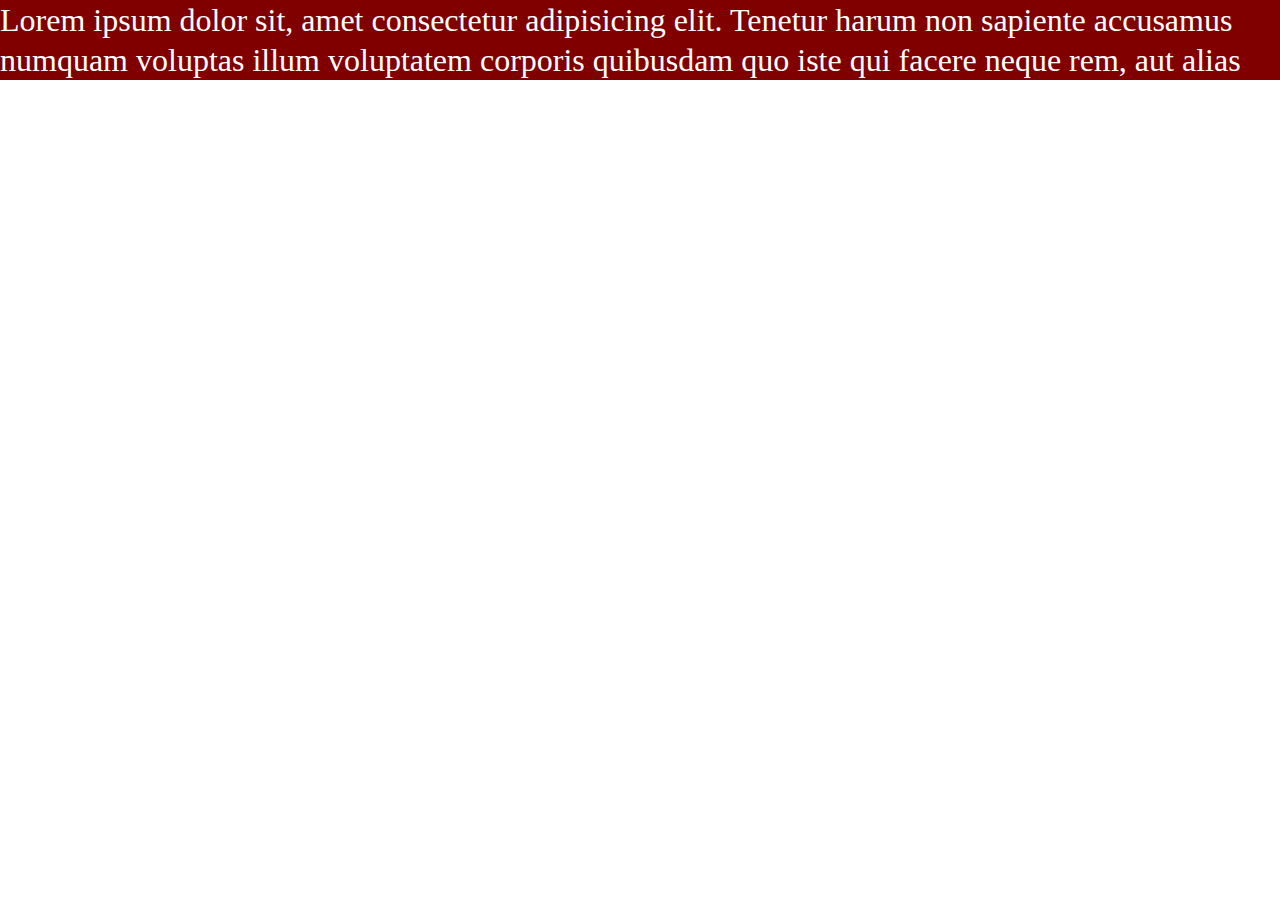
==== index.html @ ae961453 "update" ====
<!DOCTYPE html>
<html lang="en">
<head>
    <meta charset="UTF-8">
    <meta name="viewport" content="width=device-width, initial-scale=1.0">
    <title>Information Bar</title>
    <link rel="stylesheet" href="css/style.css">
</head>
<body>
   <div id="container">
   <p>Lorem ipsum dolor sit, amet consectetur adipisicing elit. Tenetur harum non sapiente accusamus numquam voluptas illum voluptatem corporis quibusdam quo iste qui facere neque rem, aut alias eos culpa debitis?asdlfkaldsjalsjadlsfk
   </p>
   </div>
</body>
</html>
<script src="scripts/script.js"></script>
---- css/style.css ----
* {
    margin: 0;
    padding: 0;
    color: #fff;

}
#container {
    background-color: maroon;
    width: 100vw;
    overflow: hidden;
    height: 5rem;
}

p {
    font-size: 2rem;
    line-height: 2.5rem;
}
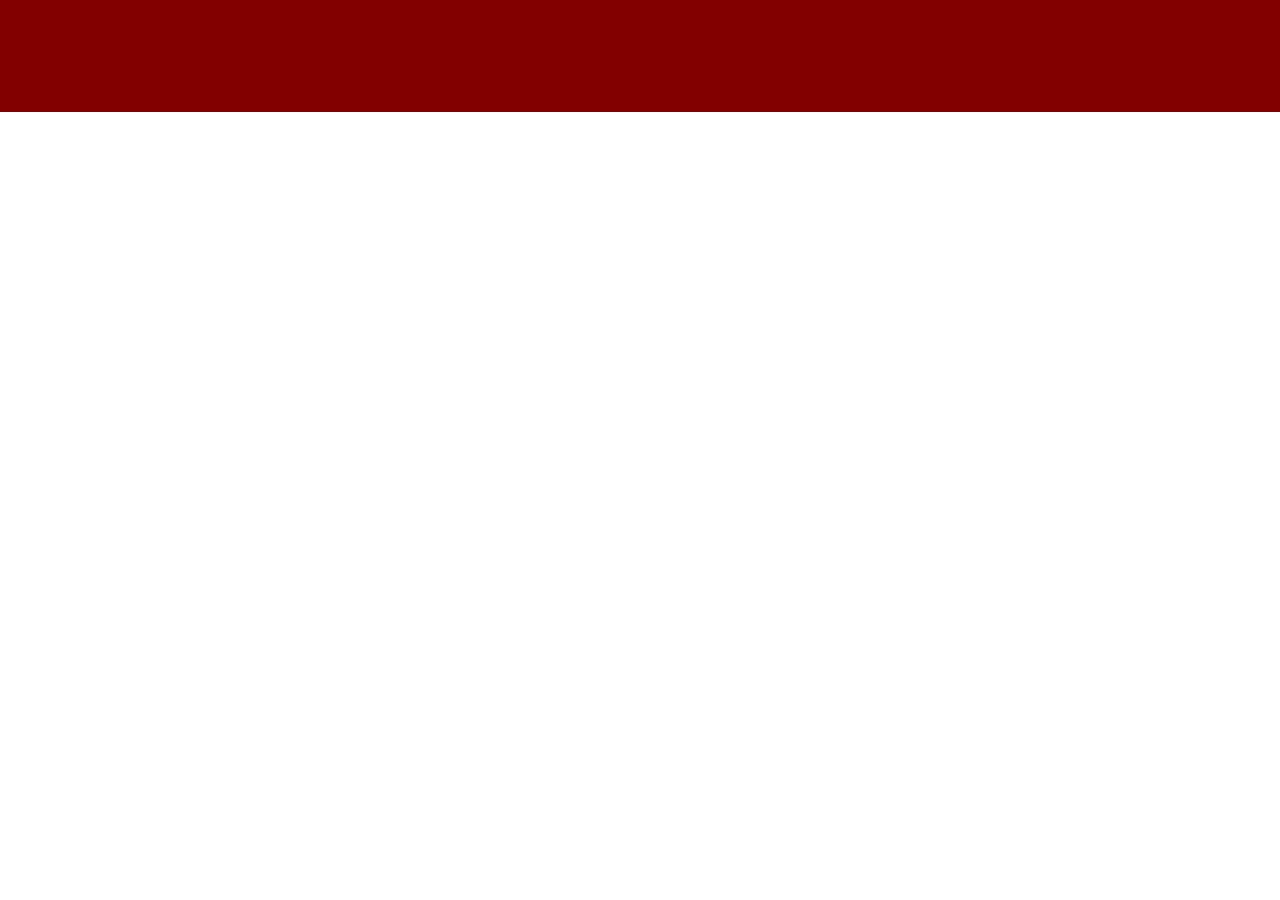
==== commit 9c4700cc: "update" ====
--- a/index.html
+++ b/index.html
@@ -8,8 +8,6 @@
 </head>
 <body>
    <div id="container">
-   <p>Lorem ipsum dolor sit, amet consectetur adipisicing elit. Tenetur harum non sapiente accusamus numquam voluptas illum voluptatem corporis quibusdam quo iste qui facere neque rem, aut alias eos culpa debitis?asdlfkaldsjalsjadlsfk
-   </p>
    </div>
 </body>
 </html>
--- a/css/style.css
+++ b/css/style.css
@@ -7,11 +7,14 @@
 #container {
     background-color: maroon;
     width: 100vw;
-    overflow: hidden;
     height: 5rem;
+    padding: 1rem 0;
 }
 
 p {
+    margin: 0 1rem 0 1rem;
     font-size: 2rem;
     line-height: 2.5rem;
+    max-height: 80px;
+    overflow: hidden;
 }